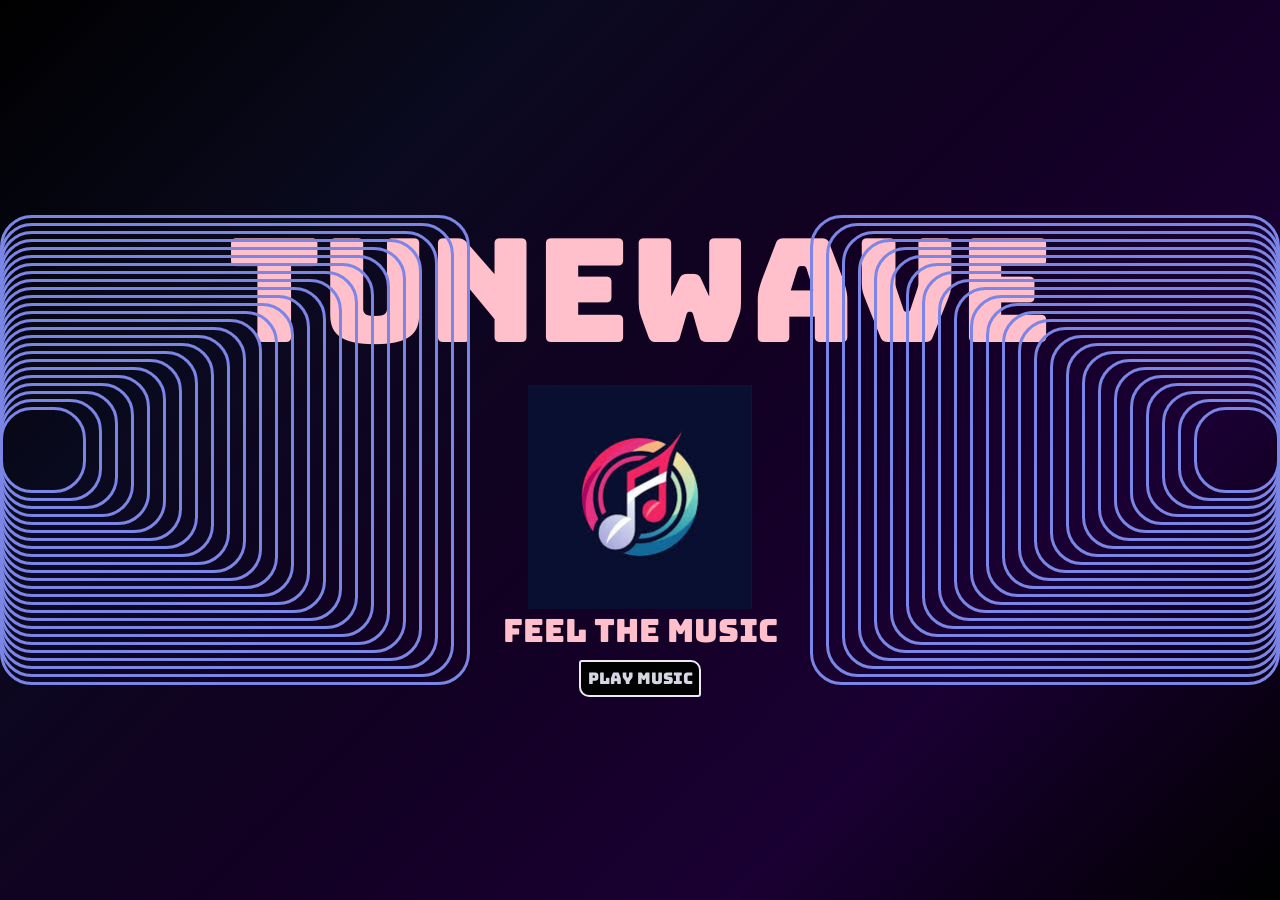
==== index.html @ 0189a62b "Add files via upload" ====
<!DOCTYPE html>
<html lang="en">
<head>
    <meta charset="UTF-8">
    <meta name="viewport" content="width=device-width, initial-scale=1.0">
    <title>Document</title>
    <link rel="stylesheet" href="landing.css">
    <link rel="icon" href="musical-note.png">
    <link rel="preconnect" href="https://fonts.googleapis.com">
<link rel="preconnect" href="https://fonts.gstatic.com" crossorigin>
<link href="https://fonts.googleapis.com/css2?family=Bungee&display=swap" rel="stylesheet">
</head>
<body>
    <!-- <h1>Tunewave</h1> -->
     <p class="short-name">Tunewave</p>
    <img src="MUSIC_LOGO.jpg" class="logo">
    <!-- <p class="short-name">DSDL</p> -->
    <p class="name">Feel the music</p>
    <div class="left-circle circle circle1"></div>
    <div class="left-circle circle circle2"></div>
    <div class="left-circle circle circle3"></div>
    <div class="left-circle circle circle4"></div>
    <div class="left-circle circle circle5"></div>
    <div class="left-circle circle circle6"></div>
    <div class="left-circle circle circle7"></div>
    <div class="left-circle circle circle8"></div>
    <div class="left-circle circle circle9"></div>
    <div class="left-circle circle circle10"></div>
    <div class="left-circle circle circle11"></div>
    <div class="left-circle circle circle12"></div>
    <div class="left-circle circle circle13"></div>
    <div class="left-circle circle circle14"></div>
    <div class="left-circle circle circle15"></div>
    <div class="left-circle circle circle16"></div>
    <div class="left-circle circle circle17"></div>
    <div class="left-circle circle circle18"></div>
    <div class="left-circle circle circle19"></div>
    <div class="left-circle circle circle20"></div>
    <div class="left-circle circle circle21"></div>
    <div class="left-circle circle circle22"></div>
    <div class="left-circle circle circle23"></div>
    <div class="left-circle circle circle24"></div>
    <div class="left-circle circle circle25"></div>
    <div class="right-circle circle circle1"></div>
    <div class="right-circle circle circle2"></div>
    <div class="right-circle circle circle3"></div>
    <div class="right-circle circle circle4"></div>
    <div class="right-circle circle circle5"></div>
    <div class="right-circle circle circle6"></div>
    <div class="right-circle circle circle7"></div>
    <div class="right-circle circle circle8"></div>
    <div class="right-circle circle circle9"></div>
    <div class="right-circle circle circle10"></div>
    <div class="right-circle circle circle11"></div>
    <div class="right-circle circle circle12"></div>
    <div class="right-circle circle circle13"></div>
    <div class="right-circle circle circle14"></div>
    <div class="right-circle circle circle15"></div>
    <div class="right-circle circle circle16"></div>
    <div class="right-circle circle circle17"></div>
    <div class="right-circle circle circle18"></div>
    <div class="right-circle circle circle19"></div>
    <div class="right-circle circle circle20"></div>
    <div class="right-circle circle circle21"></div>
    <div class="right-circle circle circle22"></div>
    <div class="right-circle circle circle23"></div>
    <div class="right-circle circle circle24"></div>
    <div class="right-circle circle circle25"></div>
    <a href="code.html">Play Music</a>
</body>
</html>
---- landing.css ----
* {
    margin: 0;
    padding: 0;
    font-family: "Bungee", sans-serif;
}

body {
    background: linear-gradient(135deg,
            #000000,
            #0a0a1f,
            #120022,
            #1a0033,
            #000000);
    background-repeat: no-repeat;
    height: 100vh;
    width: 100vw;
    color: pink;
    display: flex;
    flex-direction: column;
    justify-content: center;
    align-items: center;
}

.circle {
    border: 3px solid #7B85E6;
    border-radius: 2rem;
    position: absolute;
    animation: animate 1.5s ease-in-out alternate infinite;

}

.left-circle {
    left: 0%;
}

.right-circle {
    right: 0%;
}

.circle1 {
    height: 5rem;
    width: 5rem;
    animation-delay: 0s;
}

.circle2 {
    height: 6rem;
    width: 6rem;
    animation-delay: 0.1s;
}

.circle3 {
    height: 7rem;
    width: 7rem;
    animation-delay: 0.2s;
}

.circle4 {
    height: 8rem;
    width: 8rem;
    animation-delay: 0.3s;
}

.circle5 {
    height: 9rem;
    width: 9rem;
    animation-delay: 0.4s;
}

.circle6 {
    height: 10rem;
    width: 10rem;
    animation-delay: 0.5s;
}

.circle7 {
    height: 11rem;
    width: 11rem;
    animation-delay: 0.6s;
}

.circle8 {
    height: 12rem;
    width: 12rem;
    animation-delay: 0.7s;
}

.circle9 {
    height: 13rem;
    width: 13rem;
    animation-delay: 0.8s;
}

.circle10 {
    height: 14rem;
    width: 14rem;
    animation-delay: 0.9s;
}
.circle11 {
    height: 15rem;
    width: 15rem;
    animation-delay: 1s;
}
.circle12 {
    height: 16rem;
    width: 16rem;
    animation-delay: 1.1s;
}
.circle13 {
    height: 17rem;
    width: 17rem;
    animation-delay: 1.2s;
}
.circle14 {
    height: 18rem;
    width: 18rem;
    animation-delay: 1.3s;
}
.circle15 {
    height: 19rem;
    width: 19rem;
    animation-delay: 1.4s;
}
.circle16 {
    height: 20rem;
    width: 20rem;
    animation-delay: 1.5s;
}
.circle17 {
    height: 21rem;
    width: 21rem;
    animation-delay: 1.6s;
}
.circle18 {
    height: 22rem;
    width: 22rem;
    animation-delay: 1.7s;
}
.circle19 {
    height: 23rem;
    width: 23rem;
    animation-delay: 1.8s;
}
.circle20 {
    height: 24rem;
    width: 24rem;
    animation-delay: 1.9s;
}
.circle21 {
    height: 25rem;
    width: 25rem;
    animation-delay: 2s;
}
.circle22 {
    height: 26rem;
    width: 26rem;
    animation-delay: 2.1s;
}
.circle23 {
    height: 27rem;
    width: 27rem;
    animation-delay: 2.2s;
}
.circle24 {
    height: 28rem;
    width: 28rem;
    animation-delay: 2.3s;
}
.circle25 {
    height: 29rem;
    width: 29rem;
    animation-delay: 2.4s;
}

.logo {
    height: 14rem;
    /* margin-top: 3rem; */
}

.short-name {
    font-size: 9rem;
    color: pink;
    /* margin: 0%; */
}

.name {
    font-size: 2rem;
    position: relative;
    /* left: 7rem; */
    /* margin: 0%; */
}

a{
    padding: 0.4rem;
    margin: 0.5rem;
    text-decoration: none;
    border: #ebebf1 2px solid;
    border-radius:3px 10px;
    position: relative;
    /* left: 7rem ; */
    background-color: #000000;
    color: #d6d7e2;
    transition: 0.15s ease-in-out;
}
a:hover{
    border-color: #646cff;
    color: #bec2e4;
    border-width: 4px ;
    transform: scale(1.2);
    margin-top: 1rem;
}

@keyframes animate {
    from {
        width: 0rem;
    }

    to {
        width: 15rem;
    }
}
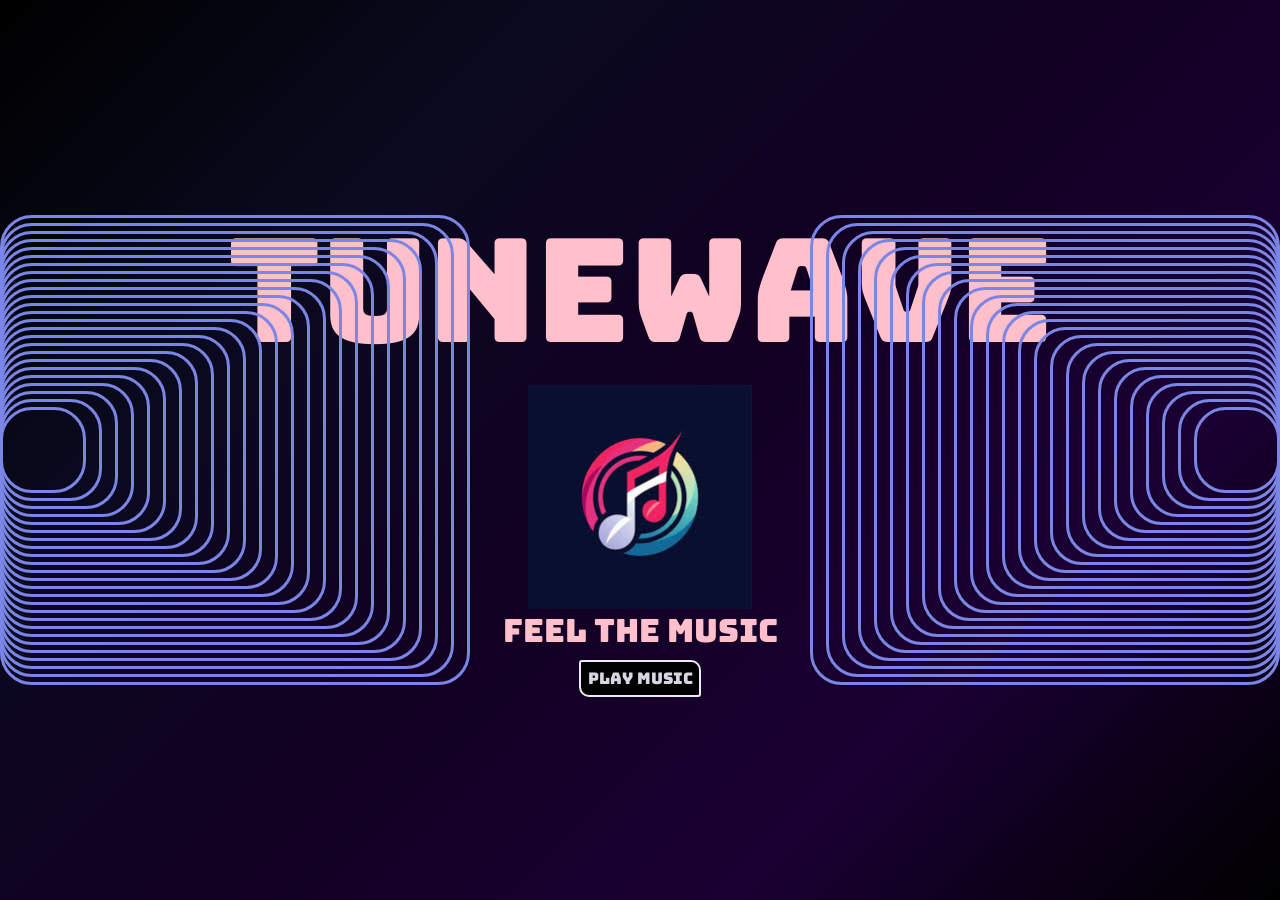
==== commit e0df1e62: "Change document title and header for music player Updated the title and added a music player header." ====
--- a/index.html
+++ b/index.html
@@ -3,7 +3,7 @@
 <head>
     <meta charset="UTF-8">
     <meta name="viewport" content="width=device-width, initial-scale=1.0">
-    <title>Document</title>
+    <title>TUNE WAVE - Music Player</title>
     <link rel="stylesheet" href="landing.css">
     <link rel="icon" href="musical-note.png">
     <link rel="preconnect" href="https://fonts.googleapis.com">
@@ -68,4 +68,4 @@
     <div class="right-circle circle circle25"></div>
     <a href="code.html">Play Music</a>
 </body>
-</html>+</html>
